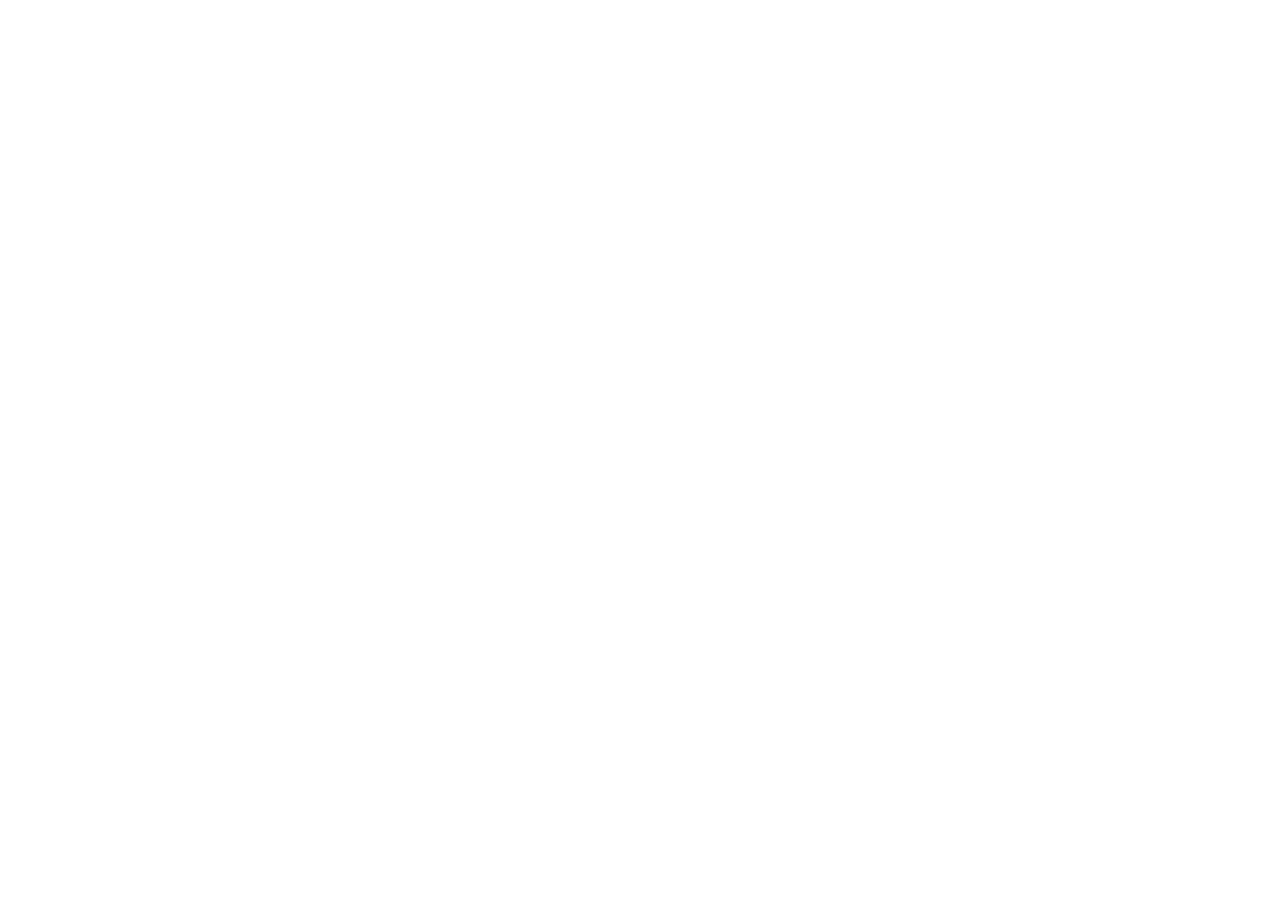
==== index.html @ 325c5c6c "segundo cambio" ====
<!DOCTYPE html>
<html lang="es">
<head>
    <meta charset="UTF-8">
    <meta http-equiv="X-UA-Compatible" content="IE=edge">
    <meta name="viewport" content="width=device-width, initial-scale=1.0">
    <title>Mi pagina
        
    </title>
</head>
<body>
    
</body>
</html>
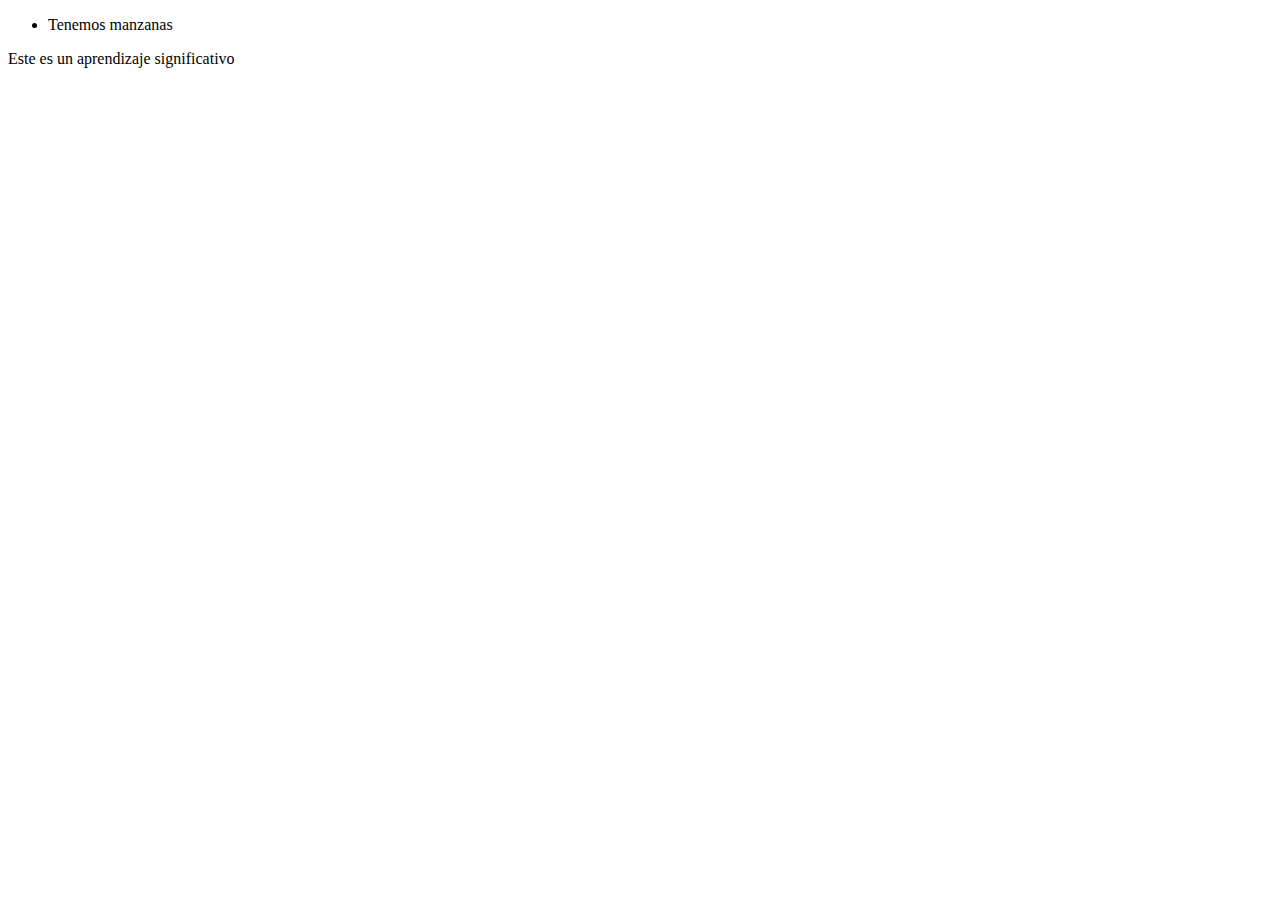
==== commit f3c6a4a9: "first commit" ====
--- a/index.html
+++ b/index.html
@@ -5,10 +5,28 @@
     <meta http-equiv="X-UA-Compatible" content="IE=edge">
     <meta name="viewport" content="width=device-width, initial-scale=1.0">
     <title>Mi pagina
+        <meta name="robots" content="index,follow">
         
     </title>
 </head>
 <body>
+    <nav>
+        
+    </nav>
+<header>
+    <main>
+        <section>
+            <article>
+                <ul>
+                    <li>
+                        Tenemos manzanas
+                    </li>
+                </ul>
+            </article>
+        </section>
+    </main>
+</header>
+    <p>Este es un aprendizaje significativo</p>
     
 </body>
 </html>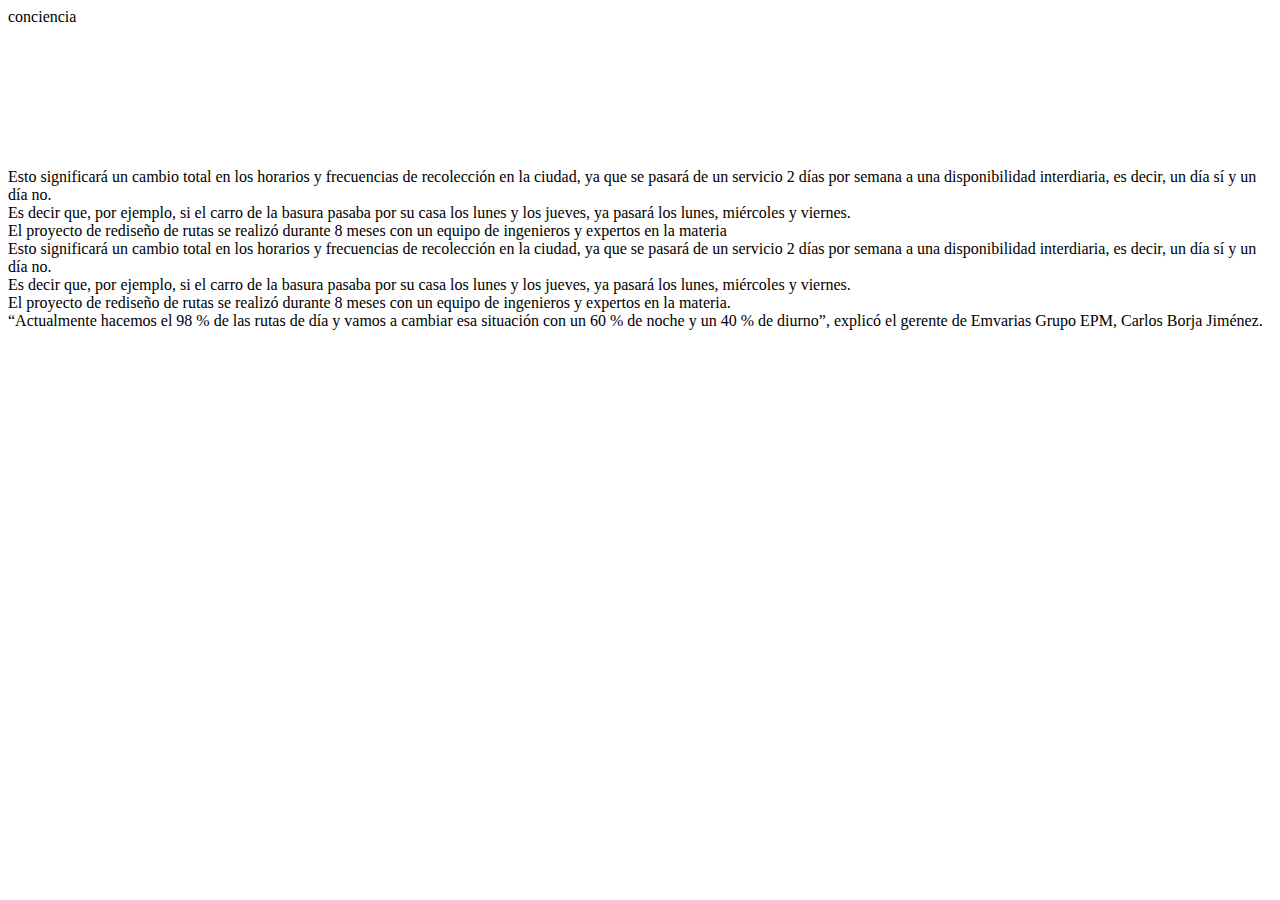
==== commit 6d061588: "Add files via upload" ====
--- a/index.html
+++ b/index.html
@@ -1,32 +1,63 @@
-<!DOCTYPE html>
-<html lang="es">
-<head>
-    <meta charset="UTF-8">
-    <meta http-equiv="X-UA-Compatible" content="IE=edge">
-    <meta name="viewport" content="width=device-width, initial-scale=1.0">
-    <title>Mi pagina
-        <meta name="robots" content="index,follow">
-        
-    </title>
-</head>
-<body>
-    <nav>
-        
-    </nav>
-<header>
-    <main>
-        <section>
-            <article>
-                <ul>
-                    <li>
-                        Tenemos manzanas
-                    </li>
-                </ul>
-            </article>
-        </section>
-    </main>
-</header>
-    <p>Este es un aprendizaje significativo</p>
-    
-</body>
+<!DOCTYPE html>
+<html lang="es">
+<head>
+    <meta charset="UTF-8">
+    <meta http-equiv="X-UA-Compatible" content="IE=edge">
+    <meta name="viewport" content="width=+, initial-scale=1.0">
+    <link rel="stylesheet" href="./styles/styles.css"
+    <title>conciencia</title>
+</head>
+<body>
+    <div id="main">
+
+     <div id="primera">
+     </div><br>
+
+     <div id="segunda">
+       
+     </div><br><br>
+
+    <div id="tercera">
+        
+    </div><br><br>
+
+    <a href="https://www.instagram.com/proplanetsas/?hl=es"><div id="cuarta">
+    </div></a><br><br>
+
+    
+    <a href="https://www.qhubomedellin.com/solidaridad-qhubo/mi-ciudad/en-medellin-habra-un-tercer-dia-en-el-que-pasara-la-basura/"><div id="quinta">
+    </div></a>
+
+    <a href="https://es-la.facebook.com/kaptarnosmueve/"><div id="septima">
+    </div></a>
+    <div id="octava">
+        <p>Esto significará un cambio total en los horarios y frecuencias de recolección en la ciudad, ya que se pasará de un servicio 2 días 
+            por semana a una disponibilidad interdiaria, es decir, un día sí y un día no. <br>
+            Es decir que, por ejemplo, si el carro de la basura pasaba por su casa los lunes y los jueves, ya pasará los lunes, miércoles y viernes.<br>
+            El proyecto de rediseño de rutas se realizó durante 8 meses con un equipo de ingenieros y expertos en la materia <br>
+            Esto significará un cambio total en los horarios y frecuencias de recolección en la ciudad, ya que se pasará de un servicio 2 días por semana a 
+            una disponibilidad interdiaria, es decir, un día sí y un día no. <br>
+            Es decir que, por ejemplo, si el carro de la basura pasaba por su casa los lunes y los jueves, ya pasará los lunes, 
+            miércoles y viernes. <br>
+            El proyecto de rediseño de rutas se realizó durante 8 meses con un equipo de ingenieros y expertos en la materia.<br>
+            “Actualmente hacemos el 98 % de las rutas de día y vamos a cambiar esa situación con un 60 % de noche y un 40 % de diurno”, 
+            explicó el gerente de Emvarias Grupo EPM, Carlos Borja Jiménez.
+        </p>
+    </div>
+
+    <div id="nobena">
+    </div>
+
+    <div id="decima">
+    </div>
+
+    <div id="once">
+    </div>
+
+    <div id="doce">
+    </div>
+
+    </div>
+    
+</body>
 </html>